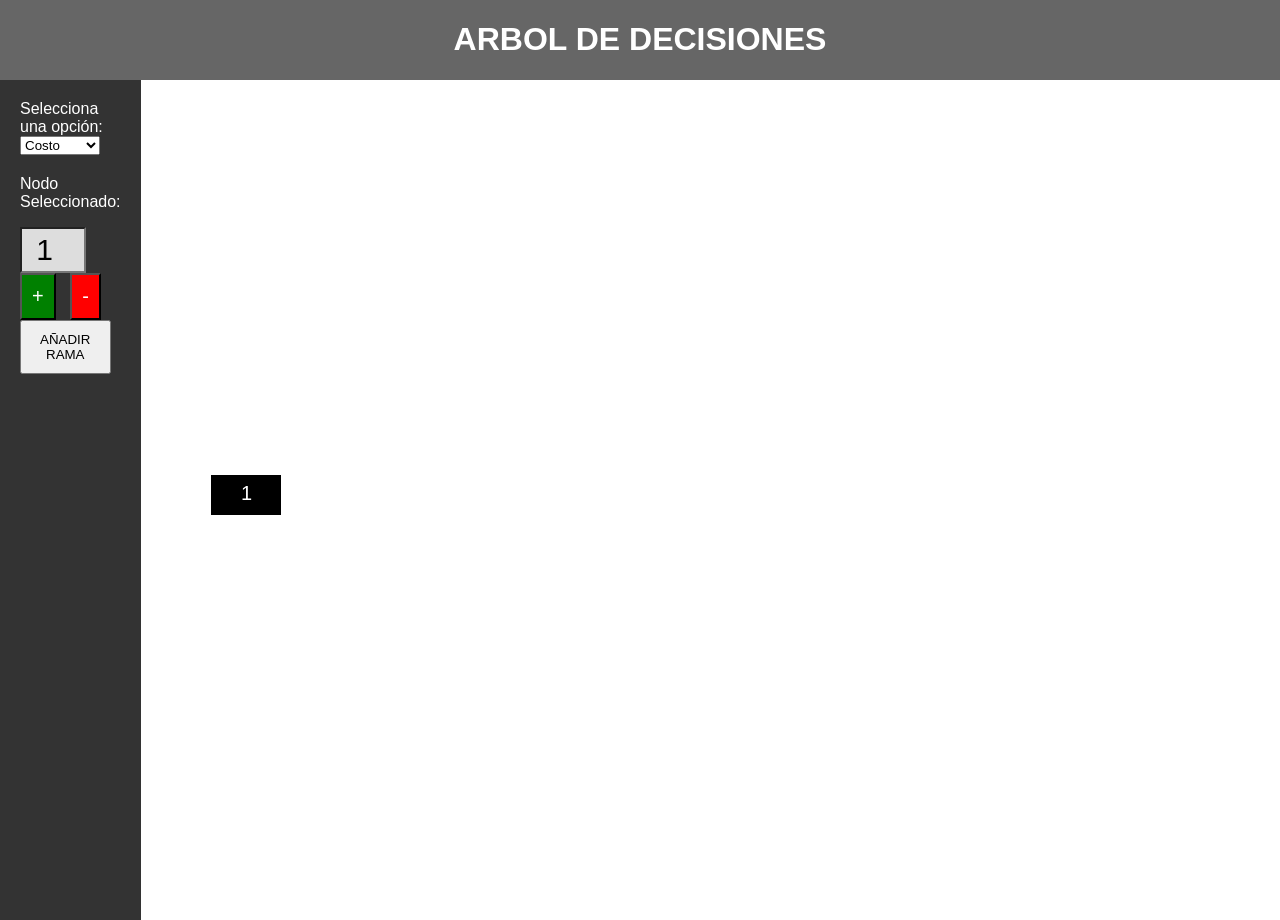
==== arbol.html @ cee3407e "graficos a medias" ====
<!DOCTYPE html>
<html lang="es">
  <head>
    <meta charset="UTF-8" />
    <meta name="viewport" content="width=device-width, initial-scale=1.0" />
    <title>Tu Página</title>
    <link rel="stylesheet" href="arbol.css" />
  </head>
  <body>
    <h1 id="titulo">ARBOL DE DECISIONES</h1>
    <main>
      <div id="sidebar">
        <label for="opciones">Selecciona una opción:</label>
        <select id="opciones" name="opciones">
          <option value="costo">Costo</option>
          <option value="ganancia">Ganancia</option>
        </select>
        <section class="acciones">
          <p>Nodo Seleccionado:</p>
          <input type="number" value="1" id="numeroRamas" readonly style="font-size: 30px; height: 40px; width: 60px; text-align: center; padding-left: 0px;"/>
          <button
            onclick="aumentar()"
            style="background-color: green; color: white; font-size: 20px"
          >
            +
          </button>
          <button
            onclick="disminuir()"
            style="background-color: red; color: white; font-size: 20px"
          >
            -
          </button>
          <br />
          <button onclick="añadirRama()">AÑADIR RAMA</button>
        </section>

      </div>

      <div id="content-container">
        <canvas id="miCanvas" height="800px" width="1200px">



        </canvas>
      </div>
    </main>

    <script src="arbol.js"></script>
  </body>
</html>
---- arbol.css ----
body {
    margin: 0;
    padding: 0;
    font-family: Arial, sans-serif;
    background-color: #666;
    height: 700px;
  }

  main {
    margin: 0;
    padding: 0;
    font-family: Arial, sans-serif;
    display: flex;
    background-color: #666;
    height: 700px;
  }
  
  #sidebar {
    width: 200px;
    background-color: #333;
    color: #fff;
    padding: 20px;
    height: 800px;
  }
  
  #content-container {
    background-color: #fff;
    flex: 1;
    padding: 20px;
    height: 800px;
  }
  
  #content {
  }
  
  nav {
    background-color: #666;
    padding: 10px;
  }
  
  section {
    margin-top: 20px;
  }
  
  input[readonly] {
    background-color: #ddd;
  }
  
  .acciones, .datos-rama {
    margin-top: 20px;
  }
  
  button {
    padding: 10px;
    margin-right: 10px;
  }

  #titulo{
    color:white;
    display: flex;
    justify-content: center;
  }
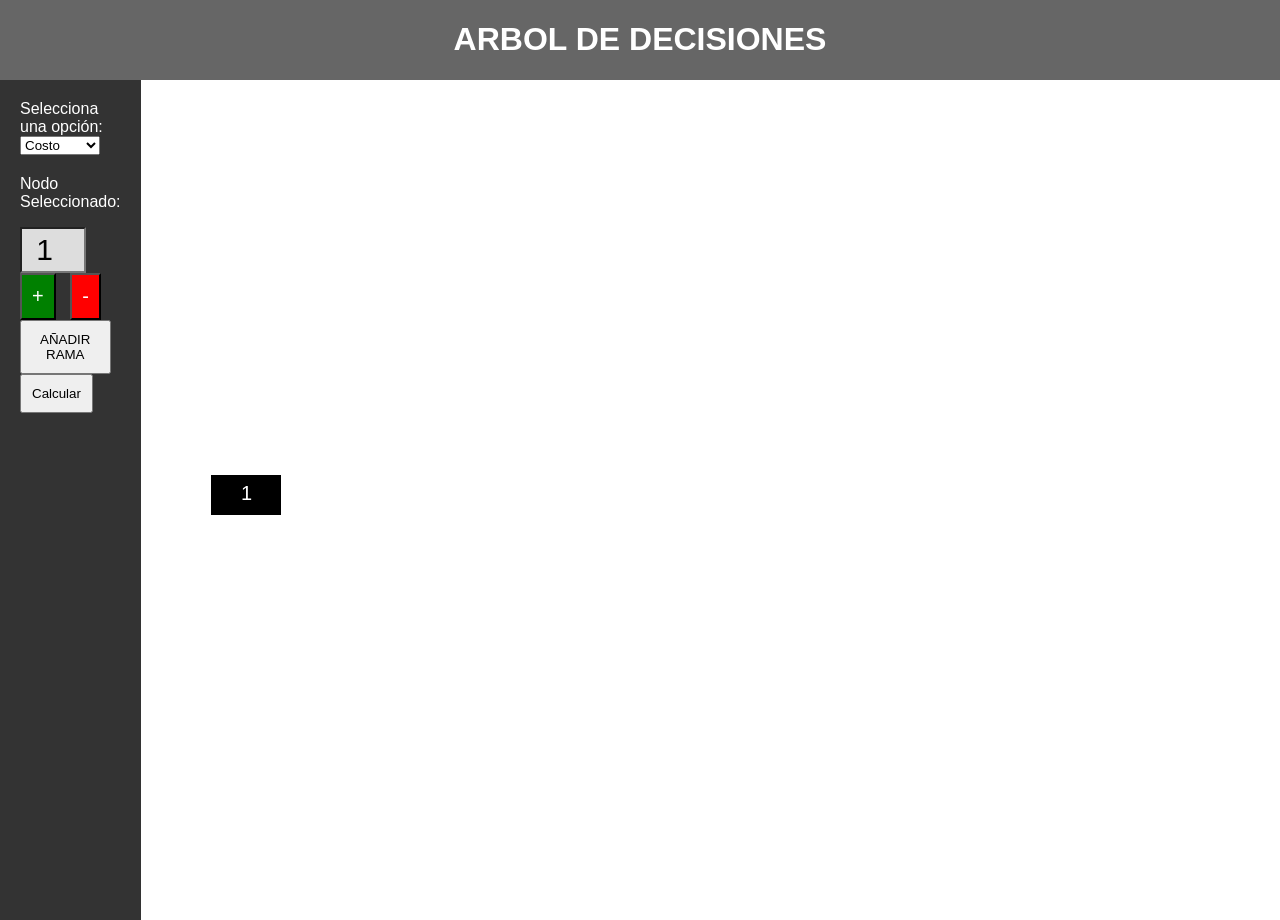
==== commit 01a44c93: "mejorado" ====
--- a/arbol.html
+++ b/arbol.html
@@ -32,6 +32,7 @@
           </button>
           <br />
           <button onclick="añadirRama()">AÑADIR RAMA</button>
+          <button onclick="calcular()">Calcular</button>
         </section>
 
       </div>
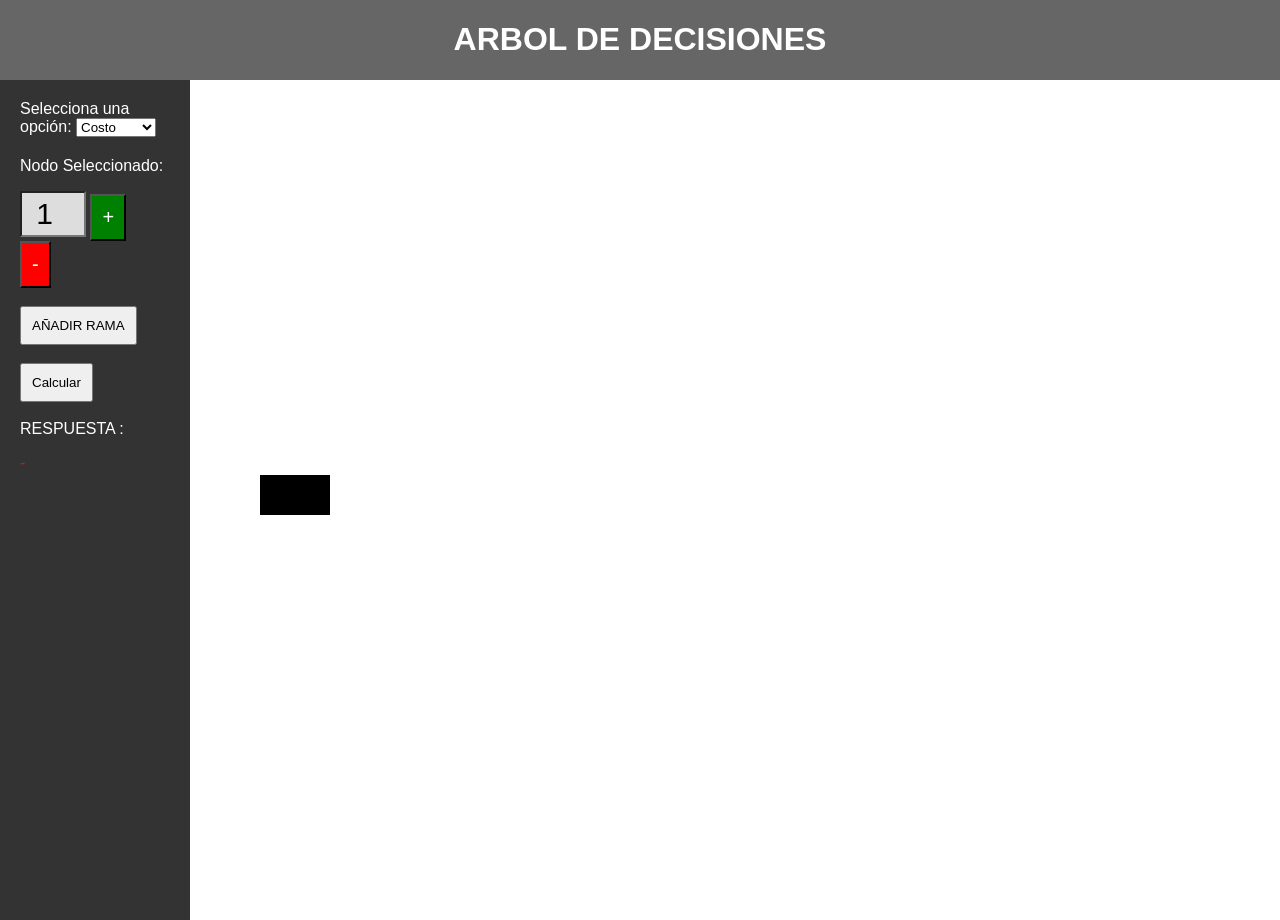
==== commit 705cea8a: "Terminado" ====
--- a/arbol.html
+++ b/arbol.html
@@ -30,9 +30,14 @@
           >
             -
           </button>
-          <br />
+          <br /><br>
           <button onclick="añadirRama()">AÑADIR RAMA</button>
+          <br><br>
           <button onclick="calcular()">Calcular</button>
+          <br><br>
+          <label for="campo" >RESPUESTA :</label >
+          <br>
+          <p id="respuesta">-</p>
         </section>
 
       </div>
--- a/arbol.css
+++ b/arbol.css
@@ -1,73 +1,70 @@
 body {
-    margin: 0;
-    padding: 0;
-    font-family: Arial, sans-serif;
-    background-color: #666;
-    height: 700px;
-  }
+  margin: 0;
+  padding: 0;
+  font-family: Arial, sans-serif;
+  background-color: #666;
+  height: 700px;
+}
 
-  main {
-    margin: 0;
-    padding: 0;
-    font-family: Arial, sans-serif;
-    display: flex;
-    background-color: #666;
-    height: 700px;
-  }
-  
-  #sidebar {
-    width: 200px;
-    background-color: #333;
-    color: #fff;
-    padding: 20px;
-    height: 800px;
-  }
-  
-  #content-container {
-    background-color: #fff;
-    flex: 1;
-    padding: 20px;
-    height: 800px;
-  }
-  
-  #content {
-  }
-  
-  nav {
-    background-color: #666;
-    padding: 10px;
-  }
-  
-  section {
-    margin-top: 20px;
-  }
-  
-  input[readonly] {
-    background-color: #ddd;
-  }
-  
-  .acciones, .datos-rama {
-    margin-top: 20px;
-  }
-  
-  button {
-    padding: 10px;
-    margin-right: 10px;
-  }
+main {
+  margin: 0;
+  padding: 0;
+  font-family: Arial, sans-serif;
+  display: flex;
+  background-color: #666;
+  height: 700px;
+}
 
-  #titulo{
-    color:white;
-    display: flex;
-    justify-content: center;
-  }
+#sidebar {
+  width: 200px;
+  background-color: #333;
+  color: #fff;
+  padding: 20px;
+  height: 800px;
+}
 
+#content-container {
+  background-color: #fff;
+  flex: 1;
+  padding: 20px;
+  height: 800px;
+}
 
+#content {
+}
 
+nav {
+  background-color: #666;
+  padding: 10px;
+}
 
-  
+section {
+  margin-top: 20px;
+}
 
+input[readonly] {
+  background-color: #ddd;
+}
 
+.acciones,
+.datos-rama {
+  margin-top: 20px;
+}
 
+button {
+  padding: 10px;
+  margin-right: 10px;
+}
 
+#titulo {
+  color: white;
+  display: flex;
+  justify-content: center;
+}
 
-  +#respuesta {
+
+  width: 150px;
+  color: red;
+
+}
